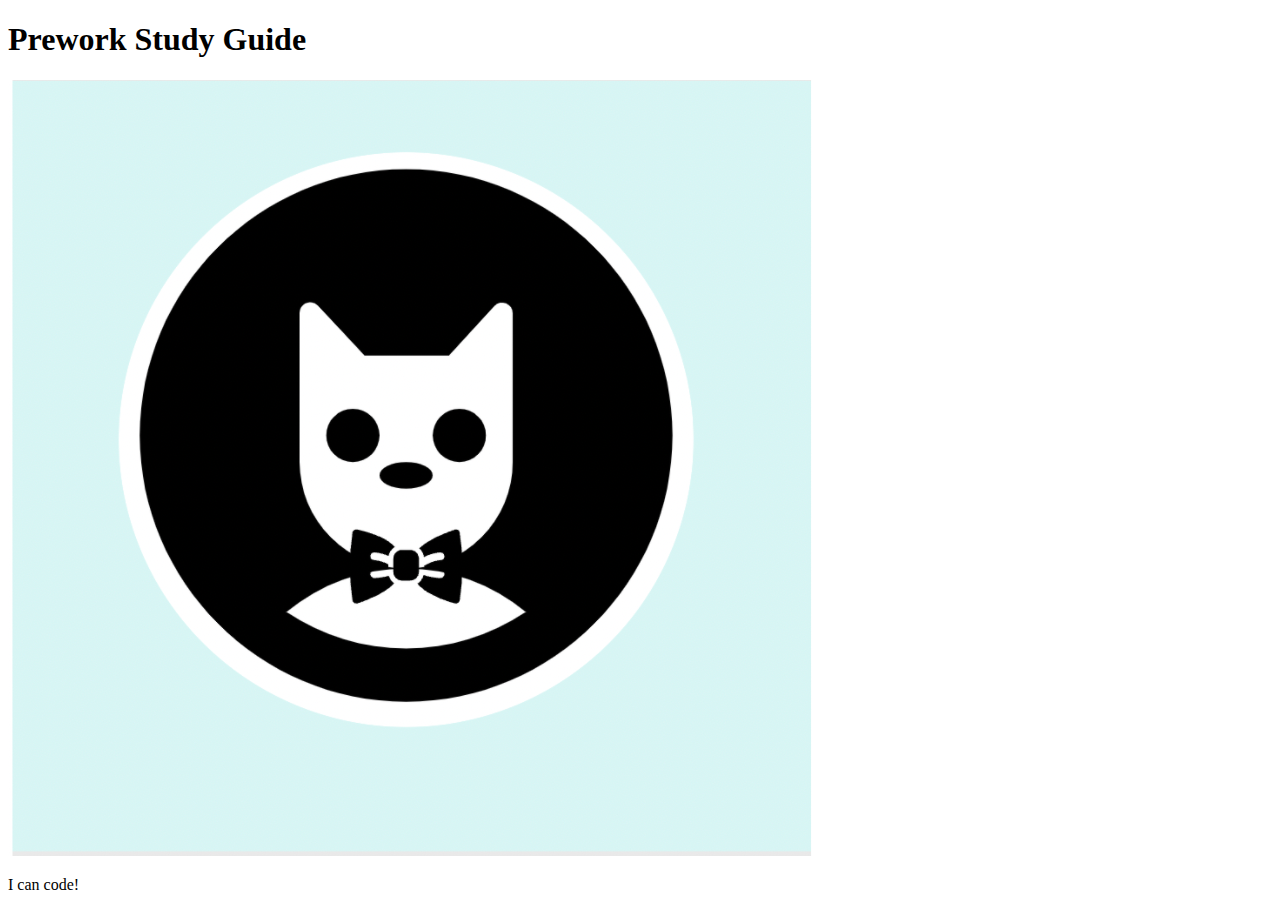
==== prework-study-guide/index.html @ 186f076d "add starter code" ====
<!DOCTYPE html>
<html lang="en">
  <head>
    <meta charset="UTF-8" />
    <meta http-equiv="X-UA-Compatible" content="IE=edge" />
    <meta name="viewport" content="width=device-width, initial-scale=1.0" />
    <title>Prework Study Guide</title>
  </head>
  <body>
    <header id="top">
      <h1>Prework Study Guide</h1>
      <img src="./assets/bowtie-cat.png" alt="Profile image of cat wearing a bow tie." />
    </header>
    <main>
      <!-- Student code goes here -->
    </main>

    <footer>
      <p>I can code!</p>
    </footer>
  </body>
</html>
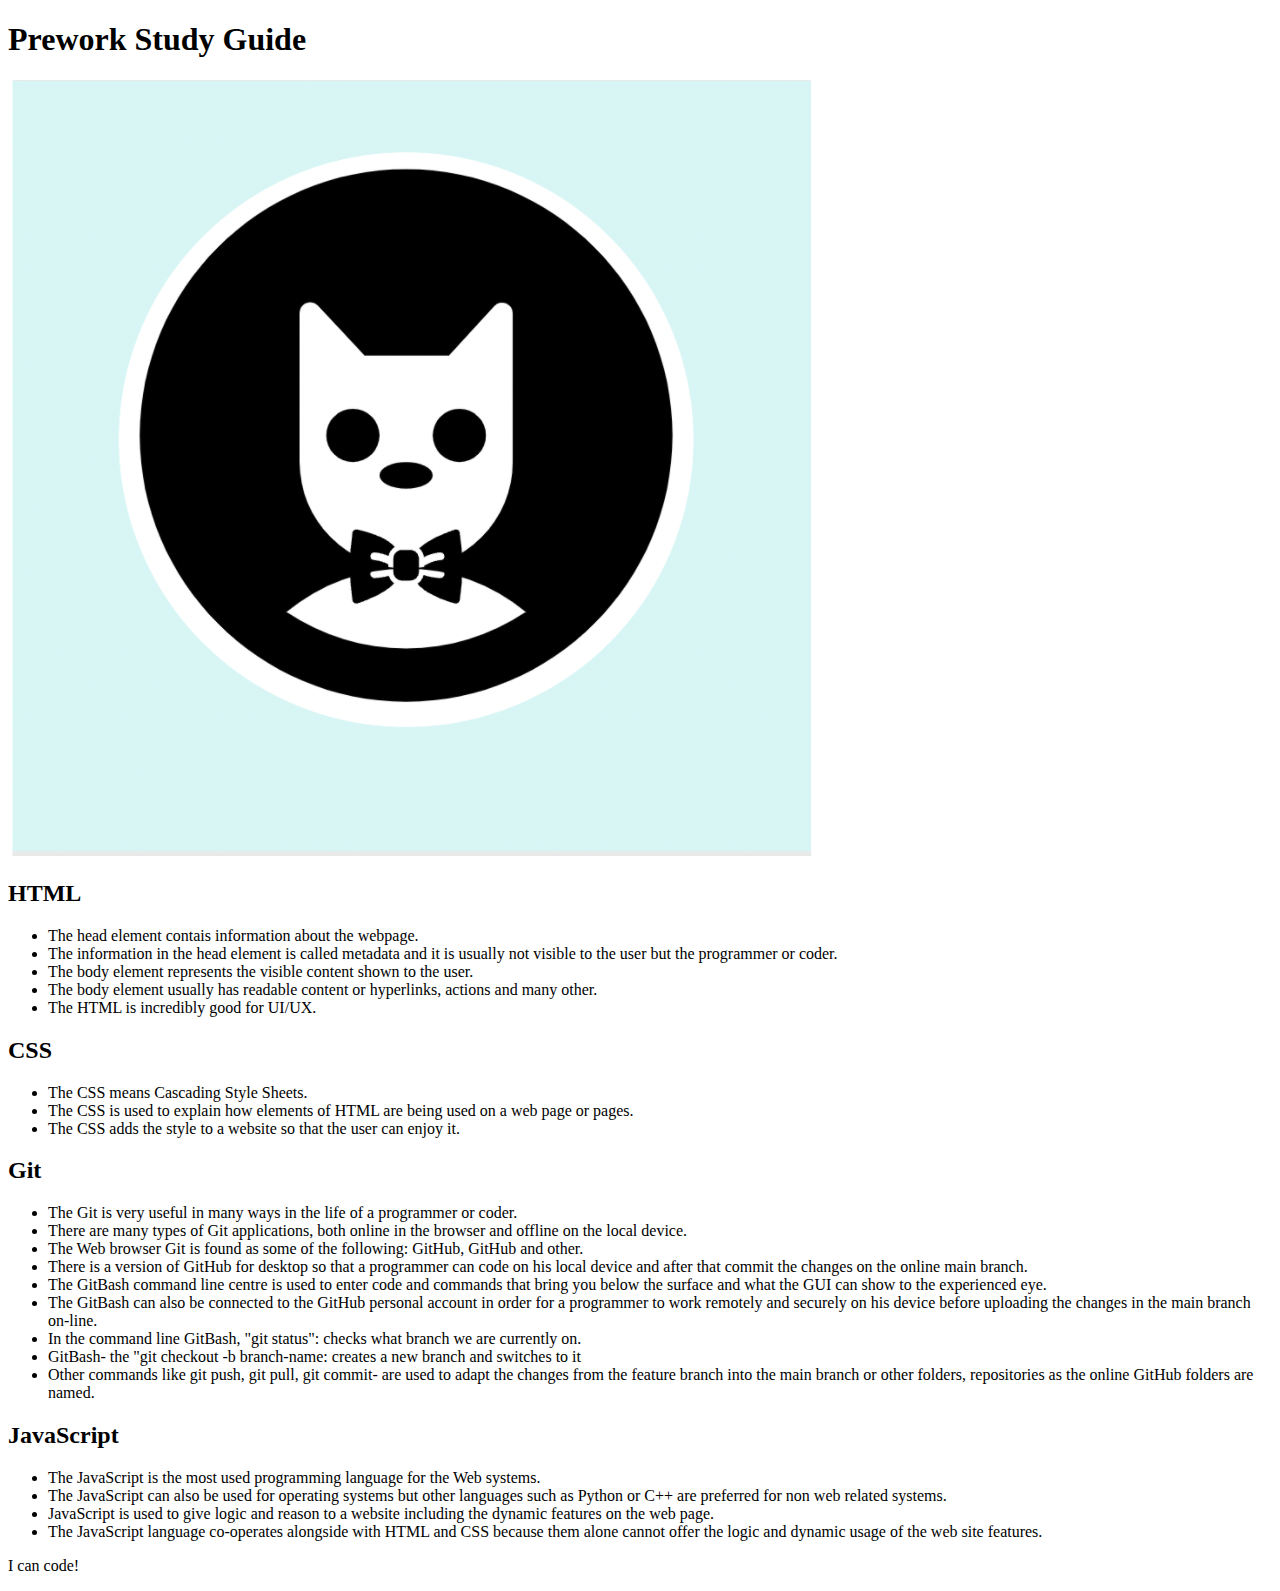
==== commit b980afb0: "added code to HTML file" ====
--- a/prework-study-guide/index.html
+++ b/prework-study-guide/index.html
@@ -12,7 +12,50 @@
       <img src="./assets/bowtie-cat.png" alt="Profile image of cat wearing a bow tie." />
     </header>
     <main>
-      <!-- Student code goes here -->
+      <section class="card" id="html-section">
+        <h2>HTML</h2>
+        <ul>
+          <li>The head element contais information about the webpage.</li>
+          <li>The information in the head element is called metadata and it is usually not visible to the user but the programmer or coder.</li>
+          <li>The body element represents the visible content shown to the user.</li>
+          <li>The body element usually has readable content or hyperlinks, actions and many other.</li>
+          <li>The HTML is incredibly good for UI/UX.</li>
+        </ul>
+      </section>
+
+      <section class="card" id="css-section">
+        <h2>CSS</h2>
+        <ul>
+          <li>The CSS means Cascading Style Sheets.</li>
+          <li>The CSS is used to explain how elements of HTML are being used on a web page or pages.</li>
+          <li>The CSS adds the style to a website so that the user can enjoy it.</li>
+        </ul>
+      </section>
+
+      <section class="card" id="git-section">
+        <h2>Git</h2>
+        <ul>
+          <li>The Git is very useful in many ways in the life of a programmer or coder.</li>
+          <li>There are many types of Git applications, both online in the browser and offline on the local device.</li>
+          <li>The Web browser Git is found as some of the following: GitHub, GitHub and other.</li>
+          <li>There is a version of GitHub for desktop so that a programmer can code on his local device and after that commit the changes on the online main branch.</li>
+          <li>The GitBash command line centre is used to enter code and commands that bring you below the surface and what the GUI can show to the experienced eye.</li>
+          <li>The GitBash can also be connected to the GitHub personal account in order for a programmer to work remotely and securely on his device before uploading the changes in the main branch on-line.</li>
+          <li>In the command line GitBash, "git status": checks what branch we are currently on.</li>
+          <li>GitBash- the "git checkout -b branch-name: creates a new branch and switches to it</li>
+          <li>Other commands like git push, git pull, git commit- are used to adapt the changes from the feature branch into the main branch or other folders, repositories as the online GitHub folders are named.</li>  
+        </ul>
+      </section>
+
+      <section class="card" id="javascript-section">
+        <h2>JavaScript</h2>
+        <ul>
+          <li>The JavaScript is the most used programming language for the Web systems.</li>
+          <li>The JavaScript can also be used for operating systems but other languages such as Python or C++ are preferred for non web related systems.</li>
+          <li>JavaScript is used to give logic and reason to a website including the dynamic features on the web page.</li>
+          <li>The JavaScript language co-operates alongside with HTML and CSS because them alone cannot offer the logic and dynamic usage of the web site features.</li>
+        </ul>
+      </section>
     </main>
 
     <footer>
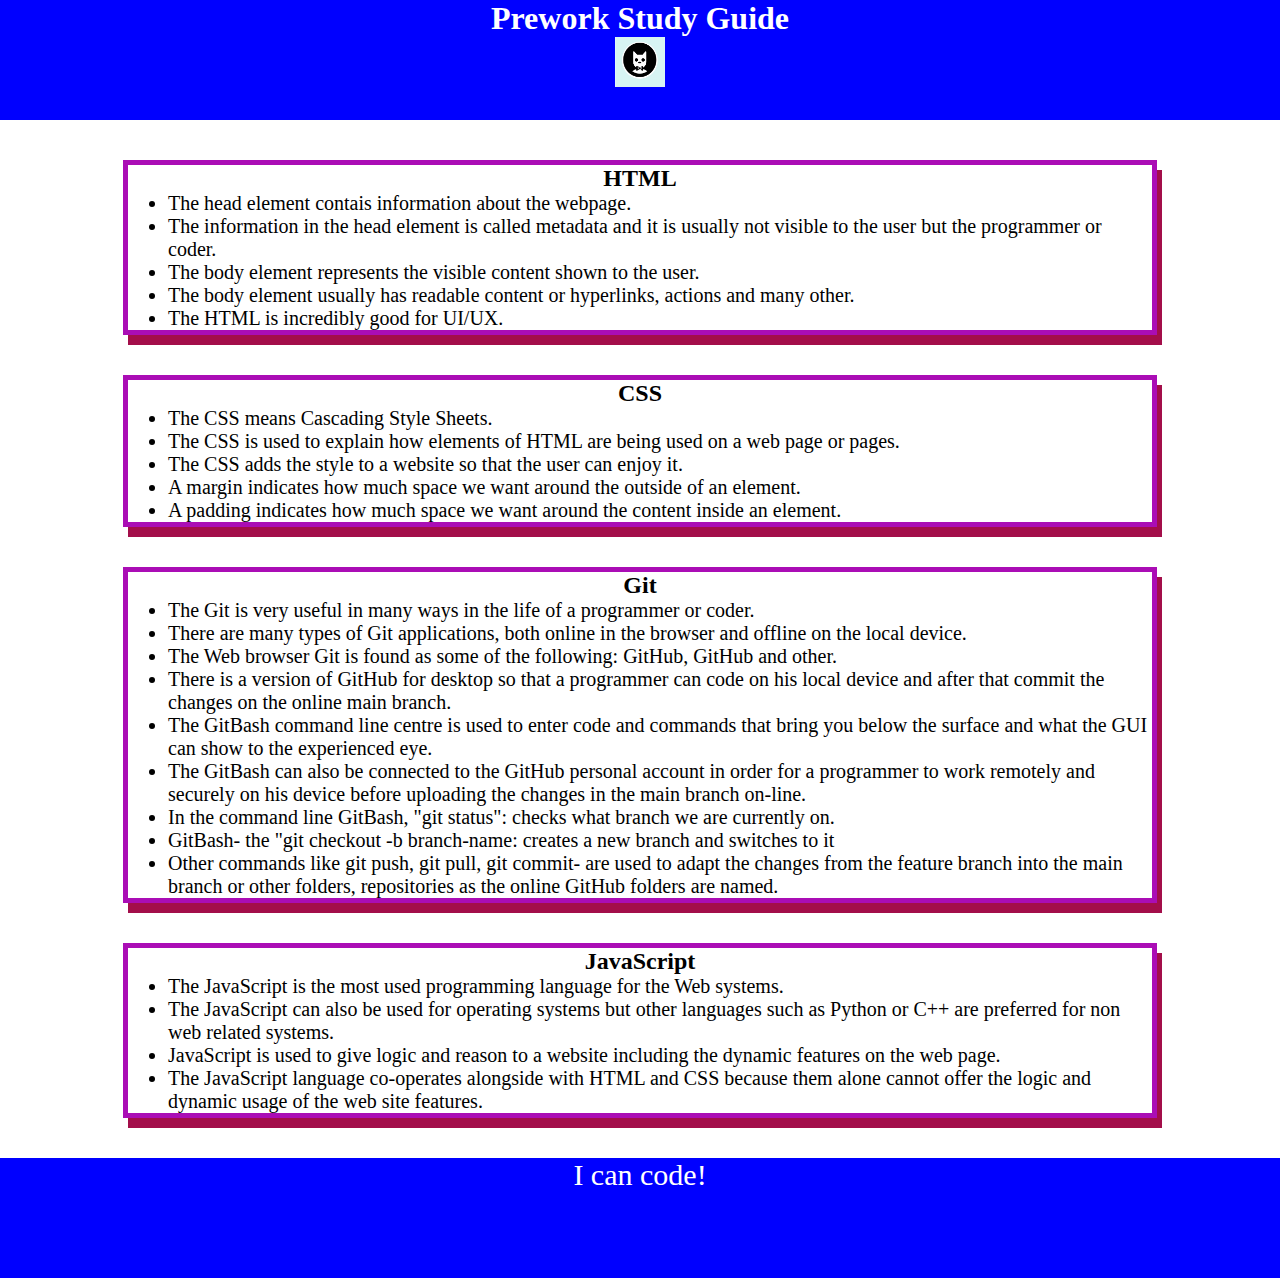
==== commit 1500de26: "added CSS to project" ====
--- a/prework-study-guide/index.html
+++ b/prework-study-guide/index.html
@@ -4,6 +4,7 @@
     <meta charset="UTF-8" />
     <meta http-equiv="X-UA-Compatible" content="IE=edge" />
     <meta name="viewport" content="width=device-width, initial-scale=1.0" />
+    <link rel="stylesheet" href="./assets/style.css">
     <title>Prework Study Guide</title>
   </head>
   <body>
@@ -29,6 +30,8 @@
           <li>The CSS means Cascading Style Sheets.</li>
           <li>The CSS is used to explain how elements of HTML are being used on a web page or pages.</li>
           <li>The CSS adds the style to a website so that the user can enjoy it.</li>
+          <li>A margin indicates how much space we want around the outside of an element.</li>
+          <li>A padding indicates how much space we want around the content inside an element.</li>
         </ul>
       </section>
 
--- a/prework-study-guide/assets/style.css
+++ b/prework-study-guide/assets/style.css
@@ -0,0 +1,42 @@
+* {
+    margin: 0;
+    padding: 0;
+}
+
+header,
+footer {
+    width: 100%;
+    height: 120px;
+    background-color: blue;
+    color: white;
+}
+
+h1,
+h2 {
+    text-align: center;
+}
+
+img {
+    display: block;
+    height: 50px;
+    width: 50px;
+    margin-left: auto;
+    margin-right: auto;
+}
+
+ul {
+    padding-left: 40px;
+    font-size: 20px;
+}
+
+p {
+    text-align: center;
+    font-size: 30px;
+}
+
+.card {
+    width: 80%;
+    margin: 40px auto;
+    border: 5px solid rgb(170, 13, 181);
+    box-shadow: 5px 10px #a30e4a;
+}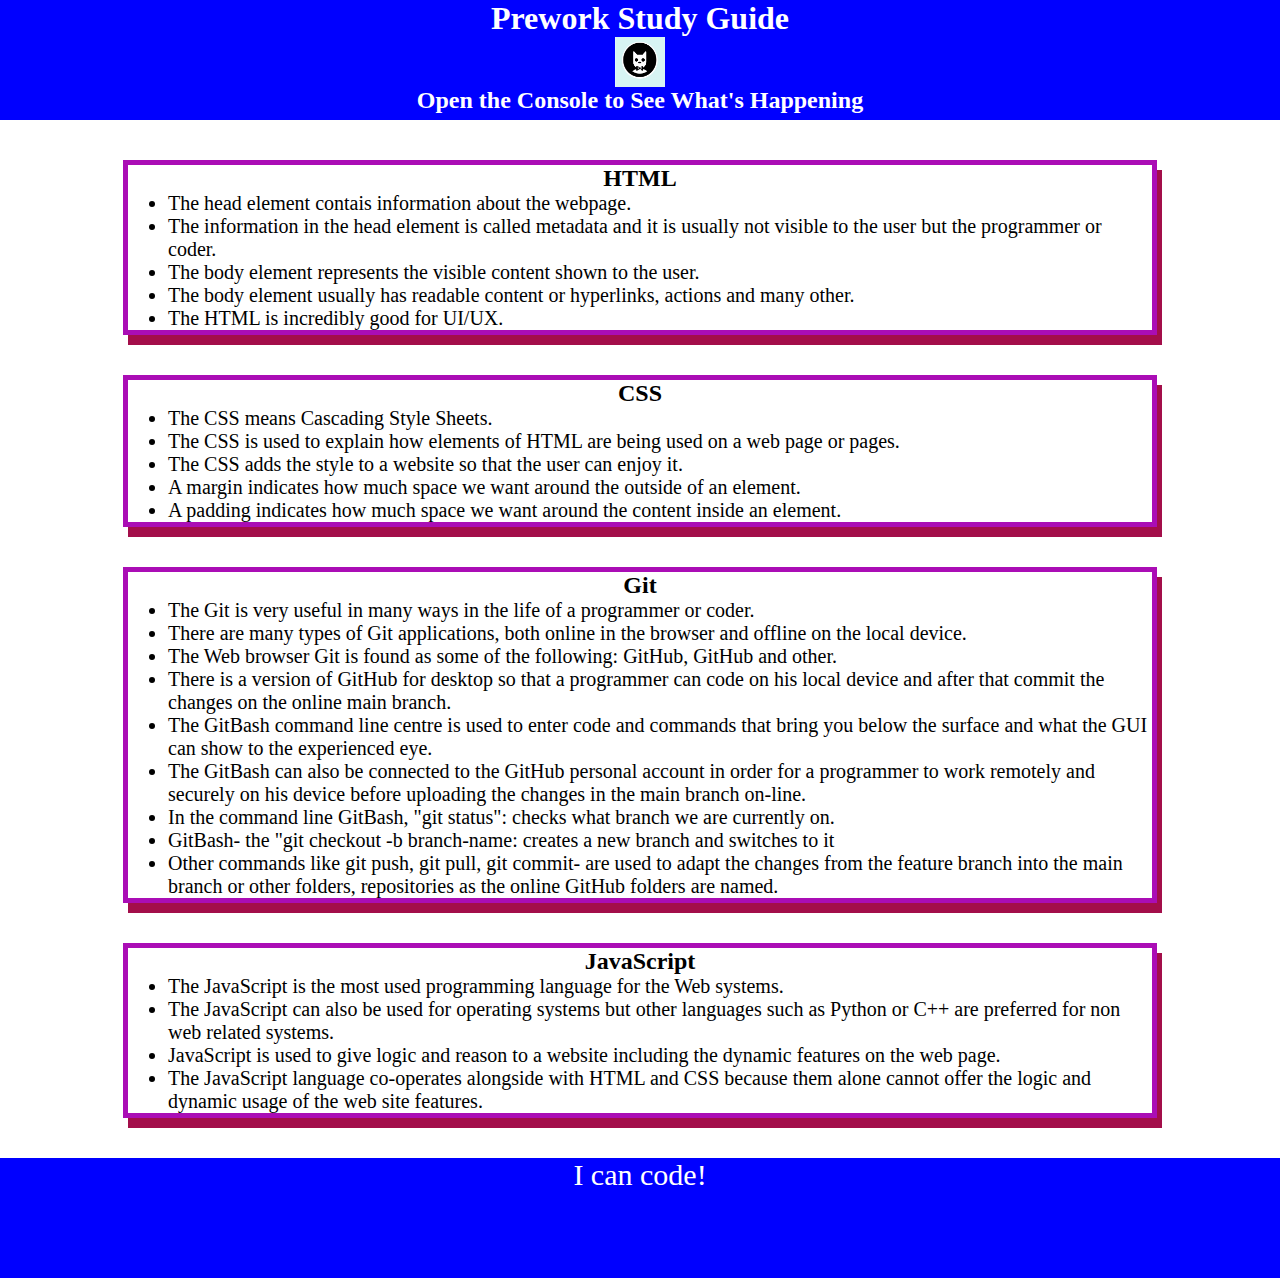
==== commit f8dd7074: "<I have created a JavaScript folder in our repository named script.js that allows me to type in diff" ====
--- a/prework-study-guide/index.html
+++ b/prework-study-guide/index.html
@@ -4,22 +4,34 @@
     <meta charset="UTF-8" />
     <meta http-equiv="X-UA-Compatible" content="IE=edge" />
     <meta name="viewport" content="width=device-width, initial-scale=1.0" />
-    <link rel="stylesheet" href="./assets/style.css">
+    <link rel="stylesheet" href="./assets/style.css" />
     <title>Prework Study Guide</title>
   </head>
   <body>
     <header id="top">
       <h1>Prework Study Guide</h1>
-      <img src="./assets/bowtie-cat.png" alt="Profile image of cat wearing a bow tie." />
+      <img
+        src="./assets/bowtie-cat.png"
+        alt="Profile image of cat wearing a bow tie."
+      />
+      <h2>Open the Console to See What's Happening</h2>
     </header>
     <main>
       <section class="card" id="html-section">
         <h2>HTML</h2>
         <ul>
           <li>The head element contais information about the webpage.</li>
-          <li>The information in the head element is called metadata and it is usually not visible to the user but the programmer or coder.</li>
-          <li>The body element represents the visible content shown to the user.</li>
-          <li>The body element usually has readable content or hyperlinks, actions and many other.</li>
+          <li>
+            The information in the head element is called metadata and it is
+            usually not visible to the user but the programmer or coder.
+          </li>
+          <li>
+            The body element represents the visible content shown to the user.
+          </li>
+          <li>
+            The body element usually has readable content or hyperlinks, actions
+            and many other.
+          </li>
           <li>The HTML is incredibly good for UI/UX.</li>
         </ul>
       </section>
@@ -28,35 +40,91 @@
         <h2>CSS</h2>
         <ul>
           <li>The CSS means Cascading Style Sheets.</li>
-          <li>The CSS is used to explain how elements of HTML are being used on a web page or pages.</li>
-          <li>The CSS adds the style to a website so that the user can enjoy it.</li>
-          <li>A margin indicates how much space we want around the outside of an element.</li>
-          <li>A padding indicates how much space we want around the content inside an element.</li>
+          <li>
+            The CSS is used to explain how elements of HTML are being used on a
+            web page or pages.
+          </li>
+          <li>
+            The CSS adds the style to a website so that the user can enjoy it.
+          </li>
+          <li>
+            A margin indicates how much space we want around the outside of an
+            element.
+          </li>
+          <li>
+            A padding indicates how much space we want around the content inside
+            an element.
+          </li>
         </ul>
       </section>
 
       <section class="card" id="git-section">
         <h2>Git</h2>
         <ul>
-          <li>The Git is very useful in many ways in the life of a programmer or coder.</li>
-          <li>There are many types of Git applications, both online in the browser and offline on the local device.</li>
-          <li>The Web browser Git is found as some of the following: GitHub, GitHub and other.</li>
-          <li>There is a version of GitHub for desktop so that a programmer can code on his local device and after that commit the changes on the online main branch.</li>
-          <li>The GitBash command line centre is used to enter code and commands that bring you below the surface and what the GUI can show to the experienced eye.</li>
-          <li>The GitBash can also be connected to the GitHub personal account in order for a programmer to work remotely and securely on his device before uploading the changes in the main branch on-line.</li>
-          <li>In the command line GitBash, "git status": checks what branch we are currently on.</li>
-          <li>GitBash- the "git checkout -b branch-name: creates a new branch and switches to it</li>
-          <li>Other commands like git push, git pull, git commit- are used to adapt the changes from the feature branch into the main branch or other folders, repositories as the online GitHub folders are named.</li>  
+          <li>
+            The Git is very useful in many ways in the life of a programmer or
+            coder.
+          </li>
+          <li>
+            There are many types of Git applications, both online in the browser
+            and offline on the local device.
+          </li>
+          <li>
+            The Web browser Git is found as some of the following: GitHub,
+            GitHub and other.
+          </li>
+          <li>
+            There is a version of GitHub for desktop so that a programmer can
+            code on his local device and after that commit the changes on the
+            online main branch.
+          </li>
+          <li>
+            The GitBash command line centre is used to enter code and commands
+            that bring you below the surface and what the GUI can show to the
+            experienced eye.
+          </li>
+          <li>
+            The GitBash can also be connected to the GitHub personal account in
+            order for a programmer to work remotely and securely on his device
+            before uploading the changes in the main branch on-line.
+          </li>
+          <li>
+            In the command line GitBash, "git status": checks what branch we are
+            currently on.
+          </li>
+          <li>
+            GitBash- the "git checkout -b branch-name: creates a new branch and
+            switches to it
+          </li>
+          <li>
+            Other commands like git push, git pull, git commit- are used to
+            adapt the changes from the feature branch into the main branch or
+            other folders, repositories as the online GitHub folders are named.
+          </li>
         </ul>
       </section>
 
       <section class="card" id="javascript-section">
         <h2>JavaScript</h2>
         <ul>
-          <li>The JavaScript is the most used programming language for the Web systems.</li>
-          <li>The JavaScript can also be used for operating systems but other languages such as Python or C++ are preferred for non web related systems.</li>
-          <li>JavaScript is used to give logic and reason to a website including the dynamic features on the web page.</li>
-          <li>The JavaScript language co-operates alongside with HTML and CSS because them alone cannot offer the logic and dynamic usage of the web site features.</li>
+          <li>
+            The JavaScript is the most used programming language for the Web
+            systems.
+          </li>
+          <li>
+            The JavaScript can also be used for operating systems but other
+            languages such as Python or C++ are preferred for non web related
+            systems.
+          </li>
+          <li>
+            JavaScript is used to give logic and reason to a website including
+            the dynamic features on the web page.
+          </li>
+          <li>
+            The JavaScript language co-operates alongside with HTML and CSS
+            because them alone cannot offer the logic and dynamic usage of the
+            web site features.
+          </li>
         </ul>
       </section>
     </main>
@@ -64,5 +132,6 @@
     <footer>
       <p>I can code!</p>
     </footer>
+    <script src="./assets/script.js"></script>
   </body>
 </html>
